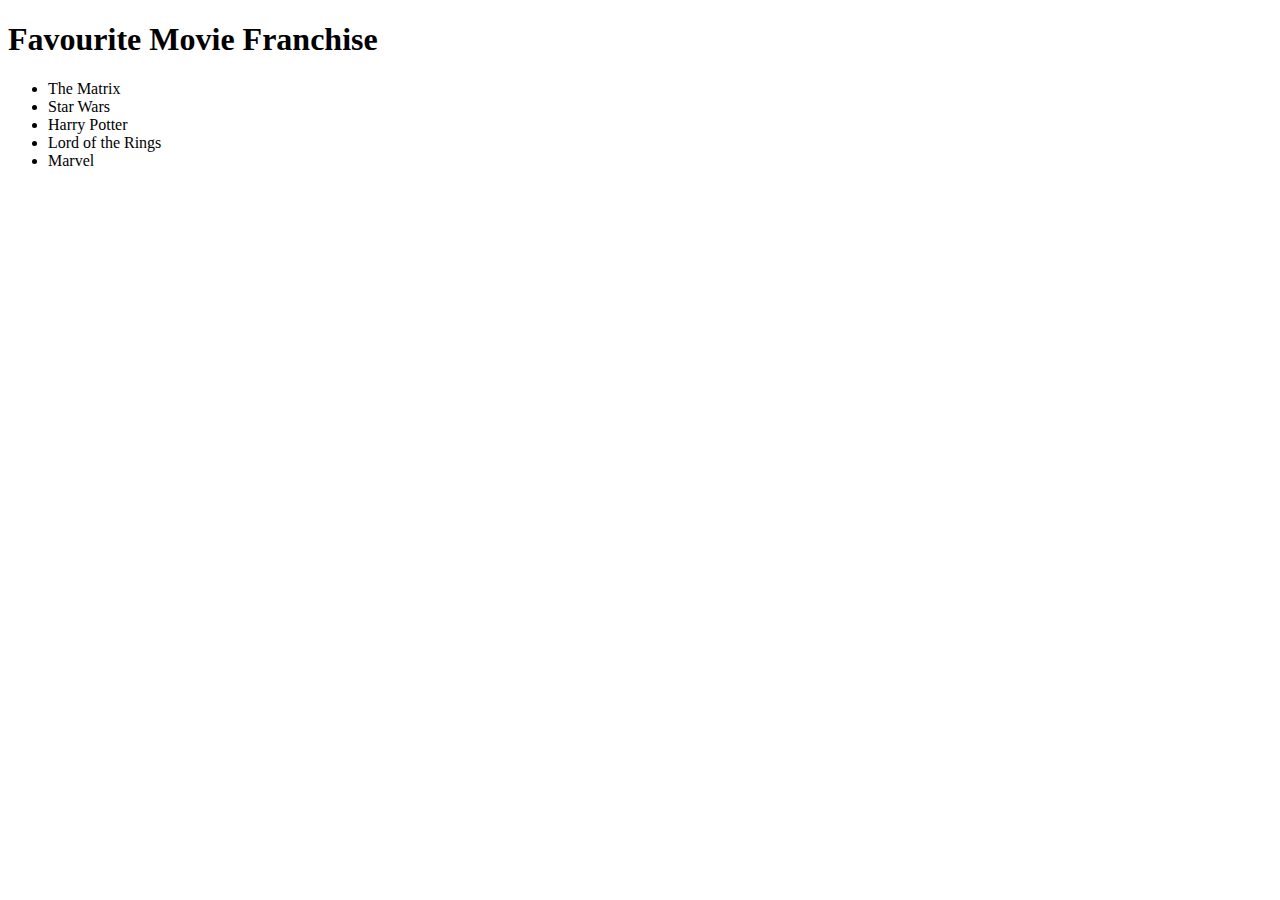
==== CreatingElements/index.html @ 32036736 "Styling an Element" ====
<!DOCTYPE html>
<html lang="en">
<head>
    <meta charset="UTF-8">
    <meta name="viewport" content="width=device-width, initial-scale=1.0">
    <title>Master DOM Manipulation: Part1 </title>
</head>
<body>
    <div class="container">
        <h1 id="main-heading">Favourite Movie Franchise</h1>
        <ul>
            <li class="list-items">The Matrix</li>
            <li class="list-items">Star Wars</li>
            <li class="list-items">Harry Potter</li>
            <li class="list-items">Lord of the Rings</li>
            <li class="list-items">Marvel</li>
        </ul>
    </div>
    <script src="./index.js"></script>
</body>
</html>
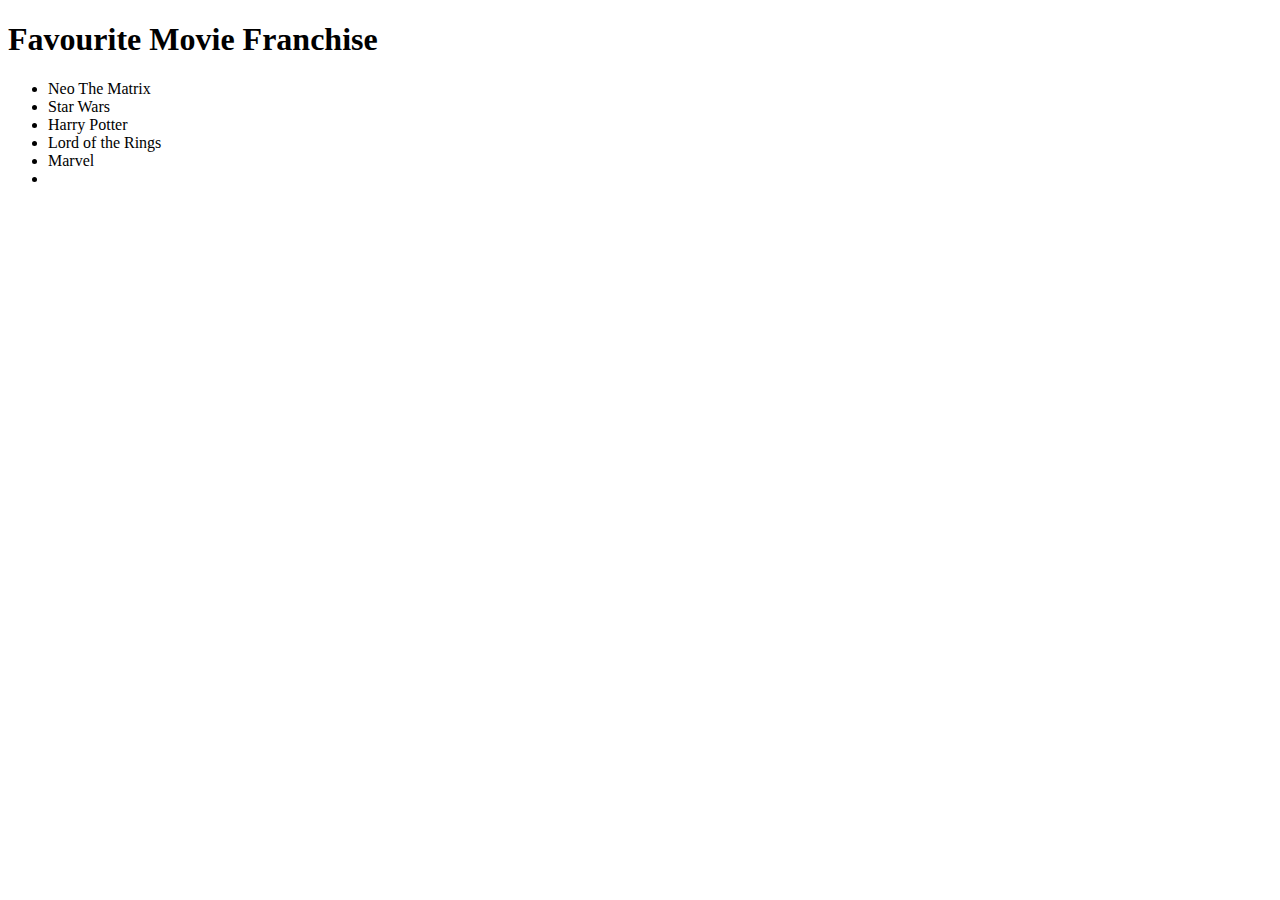
==== commit 2e752568: "Modify Text" ====
--- a/CreatingElements/index.html
+++ b/CreatingElements/index.html
@@ -9,7 +9,10 @@
     <div class="container">
         <h1 id="main-heading">Favourite Movie Franchise</h1>
         <ul>
-            <li class="list-items">The Matrix</li>
+            <li class="list-items">
+                <span>Neo</span>
+                The Matrix
+            </li>
             <li class="list-items">Star Wars</li>
             <li class="list-items">Harry Potter</li>
             <li class="list-items">Lord of the Rings</li>
